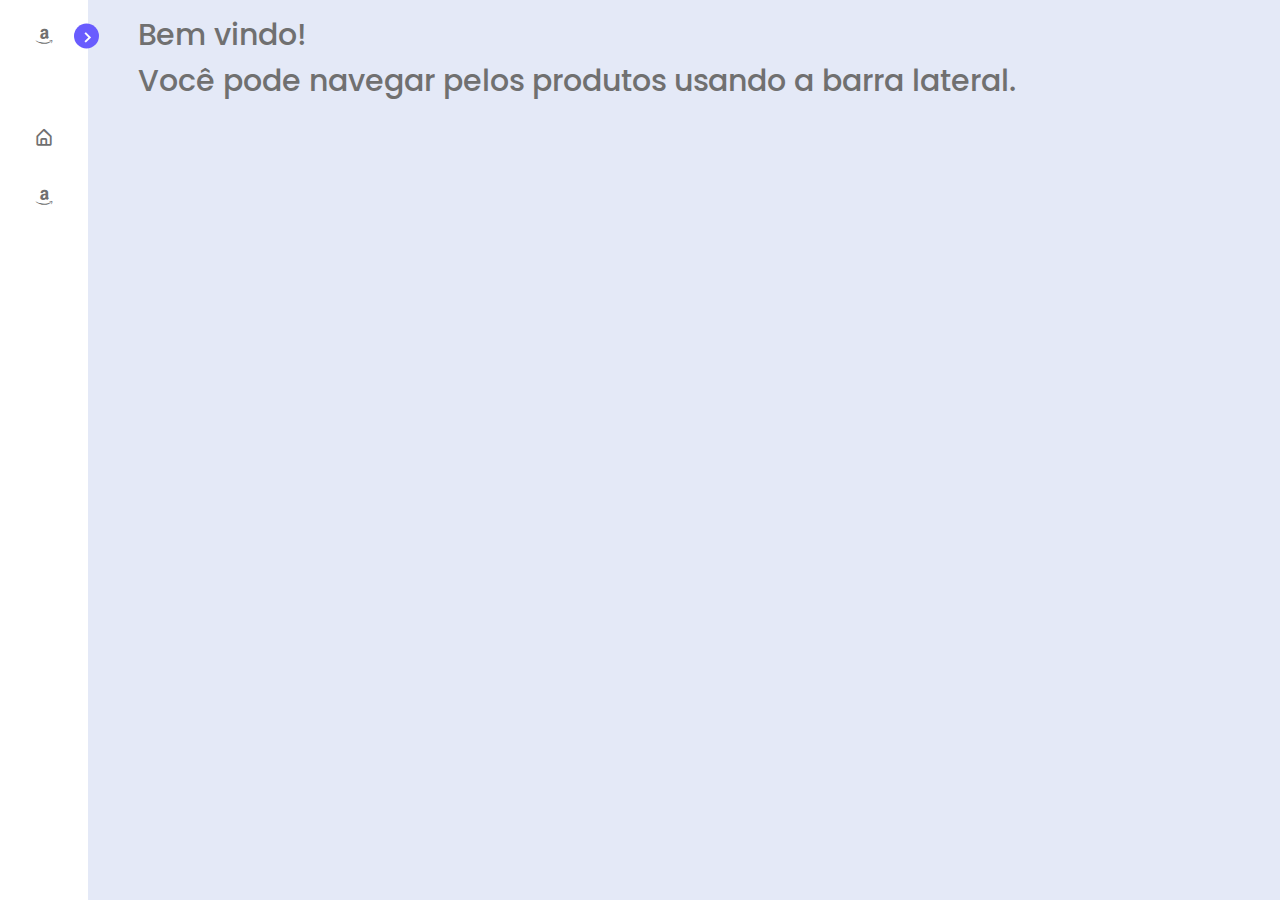
==== index.html @ 4ba23b30 "Deploy commit" ====
<!DOCTYPE html>
  <!-- Coding by CodingLab | www.codinglabweb.com -->
<html lang="en">
<head>
    <meta charset="UTF-8">
    <meta http-equiv="X-UA-Compatible" content="IE=edge">
    <meta name="viewport" content="width=device-width, initial-scale=1.0">
    
    <!----======== CSS ======== -->
    <link rel="stylesheet" href="style.css">
    
    <!----===== Boxicons CSS ===== -->
    <link href='https://unpkg.com/boxicons@2.1.1/css/boxicons.min.css' rel='stylesheet'>
    
    <!--<title>Dashboard Sidebar Menu</title>--> 
</head>
<body>
    <nav class="sidebar close">
        <header>
            <div class="image-text">
                <span class="image">
                    <i class='bx bxl-amazon icon' ></i>
                </span>

                <div class="text logo-text">
                    <span class="name">Produtos</span>
                    <span class="profession">Products</span>
                </div>
            </div>

            <i class='bx bx-chevron-right toggle'></i>
        </header>

        <div class="menu-bar">
            <div class="menu">

               
                <ul class="menu-links">
                    <li class="nav-link">
                        <a href="index.html">
                            <i class='bx bx-home-alt icon' ></i>
                            <span class="text nav-text">Home</span>
                        </a>
                    </li>

                    <li class="nav-link">
                        <a href="disp.html">
                            <i class='bx bxl-amazon icon' ></i>
                            <span class="text nav-text">Disp. Amazon</span>
                        </a>
                    </li>

                        

                    

                </ul>
            </div>

        </div>

    </nav>

    <section class="home">
        <div class="text">Bem vindo!
            <br>
            Você pode navegar pelos produtos usando a barra lateral.
        </div>
    </section>

    <script>
        const body = document.querySelector('body'),
      sidebar = body.querySelector('nav'),
      toggle = body.querySelector(".toggle"),
      searchBtn = body.querySelector(".search-box"),
      modeSwitch = body.querySelector(".toggle-switch"),
      modeText = body.querySelector(".mode-text");


toggle.addEventListener("click" , () =>{
    sidebar.classList.toggle("close");
})

searchBtn.addEventListener("click" , () =>{
    sidebar.classList.remove("close");
})

modeSwitch.addEventListener("click" , () =>{
    body.classList.toggle("dark");
    
    if(body.classList.contains("dark")){
        modeText.innerText = "Light mode";
    }else{
        modeText.innerText = "Dark mode";
        
    }
});
    </script>

</body>
</html>
---- style.css ----
/* Google Font Import - Poppins */
@import url('https://fonts.googleapis.com/css2?family=Poppins:wght@300;400;500;600;700&display=swap');
*{
    margin: 0;
    padding: 0;
    box-sizing: border-box;
    font-family: 'Poppins', sans-serif;
}

:root{
    /* ===== Colors ===== */
    --body-color: #E4E9F7;
    --sidebar-color: #FFF;
    --primary-color: #695CFE;
    --primary-color-light: #F6F5FF;
    --toggle-color: #DDD;
    --text-color: #707070;

    /* ====== Transition ====== */
    --tran-03: all 0.2s ease;
    --tran-03: all 0.3s ease;
    --tran-04: all 0.3s ease;
    --tran-05: all 0.3s ease;
}

body{
    min-height: 100vh;
    background-color: var(--body-color);
    transition: var(--tran-05);
}

::selection{
    background-color: var(--primary-color);
    color: #fff;
}

body.dark{
    --body-color: #18191a;
    --sidebar-color: #242526;
    --primary-color: #3a3b3c;
    --primary-color-light: #3a3b3c;
    --toggle-color: #fff;
    --text-color: #ccc;
}

/* ===== Sidebar ===== */
 .sidebar{
    position: fixed;
    top: 0;
    left: 0;
    height: 100%;
    width: 250px;
    padding: 10px 14px;
    background: var(--sidebar-color);
    transition: var(--tran-05);
    z-index: 100;  
}
.sidebar.close{
    width: 88px;
}

/* ===== Reusable code - Here ===== */
.sidebar li{
    height: 50px;
    list-style: none;
    display: flex;
    align-items: center;
    margin-top: 10px;
}

.sidebar header .image,
.sidebar .icon{
    min-width: 60px;
    border-radius: 6px;
}

.sidebar .icon{
    min-width: 60px;
    border-radius: 6px;
    height: 100%;
    display: flex;
    align-items: center;
    justify-content: center;
    font-size: 20px;
}

.sidebar .text,
.sidebar .icon{
    color: var(--text-color);
    transition: var(--tran-03);
}

.sidebar .text{
    font-size: 17px;
    font-weight: 500;
    white-space: nowrap;
    opacity: 1;
}
.sidebar.close .text{
    opacity: 0;
}
/* =========================== */

.sidebar header{
    position: relative;
}

.sidebar header .image-text{
    display: flex;
    align-items: center;
}
.sidebar header .logo-text{
    display: flex;
    flex-direction: column;
}
header .image-text .name {
    margin-top: 2px;
    font-size: 18px;
    font-weight: 600;
}

header .image-text .profession{
    font-size: 16px;
    margin-top: -2px;
    display: block;
}

.sidebar header .image{
    display: flex;
    align-items: center;
    justify-content: center;
}

.sidebar header .image img{
    width: 40px;
    border-radius: 6px;
}

.sidebar header .toggle{
    position: absolute;
    top: 50%;
    right: -25px;
    transform: translateY(-50%) rotate(180deg);
    height: 25px;
    width: 25px;
    background-color: var(--primary-color);
    color: var(--sidebar-color);
    border-radius: 50%;
    display: flex;
    align-items: center;
    justify-content: center;
    font-size: 22px;
    cursor: pointer;
    transition: var(--tran-05);
}

body.dark .sidebar header .toggle{
    color: var(--text-color);
}

.sidebar.close .toggle{
    transform: translateY(-50%) rotate(0deg);
}

.sidebar .menu{
    margin-top: 40px;
}

.sidebar li.search-box{
    border-radius: 6px;
    background-color: var(--primary-color-light);
    cursor: pointer;
    transition: var(--tran-05);
}

.sidebar li.search-box input{
    height: 100%;
    width: 100%;
    outline: none;
    border: none;
    background-color: var(--primary-color-light);
    color: var(--text-color);
    border-radius: 6px;
    font-size: 17px;
    font-weight: 500;
    transition: var(--tran-05);
}
.sidebar li a{
    list-style: none;
    height: 100%;
    background-color: transparent;
    display: flex;
    align-items: center;
    height: 100%;
    width: 100%;
    border-radius: 6px;
    text-decoration: none;
    transition: var(--tran-03);
}

.sidebar li a:hover{
    background-color: var(--primary-color);
}
.sidebar li a:hover .icon,
.sidebar li a:hover .text{
    color: var(--sidebar-color);
}
body.dark .sidebar li a:hover .icon,
body.dark .sidebar li a:hover .text{
    color: var(--text-color);
}

.sidebar .menu-bar{
    height: calc(100% - 55px);
    display: flex;
    flex-direction: column;
    justify-content: space-between;
    overflow-y: scroll;
}
.menu-bar::-webkit-scrollbar{
    display: none;
}
.sidebar .menu-bar .mode{
    border-radius: 6px;
    background-color: var(--primary-color-light);
    position: relative;
    transition: var(--tran-05);
}

.menu-bar .mode .sun-moon{
    height: 50px;
    width: 60px;
}

.mode .sun-moon i{
    position: absolute;
}
.mode .sun-moon i.sun{
    opacity: 0;
}
body.dark .mode .sun-moon i.sun{
    opacity: 1;
}
body.dark .mode .sun-moon i.moon{
    opacity: 0;
}

.menu-bar .bottom-content .toggle-switch{
    position: absolute;
    right: 0;
    height: 100%;
    min-width: 60px;
    display: flex;
    align-items: center;
    justify-content: center;
    border-radius: 6px;
    cursor: pointer;
}
.toggle-switch .switch{
    position: relative;
    height: 22px;
    width: 40px;
    border-radius: 25px;
    background-color: var(--toggle-color);
    transition: var(--tran-05);
}

.switch::before{
    content: '';
    position: absolute;
    height: 15px;
    width: 15px;
    border-radius: 50%;
    top: 50%;
    left: 5px;
    transform: translateY(-50%);
    background-color: var(--sidebar-color);
    transition: var(--tran-04);
}

body.dark .switch::before{
    left: 20px;
}

.home{
    position: absolute;
    top: 0;
    top: 0;
    left: 250px;
    height: 100vh;
    width: calc(100% - 250px);
    background-color: var(--body-color);
    transition: var(--tran-05);
}
.home .text{
    font-size: 30px;
    font-weight: 500;
    color: var(--text-color);
    padding: 12px 60px;
}

.sidebar.close ~ .home{
    left: 78px;
    height: 100vh;
    width: calc(100% - 78px);
}
body.dark .home .text{
    color: var(--text-color);
}
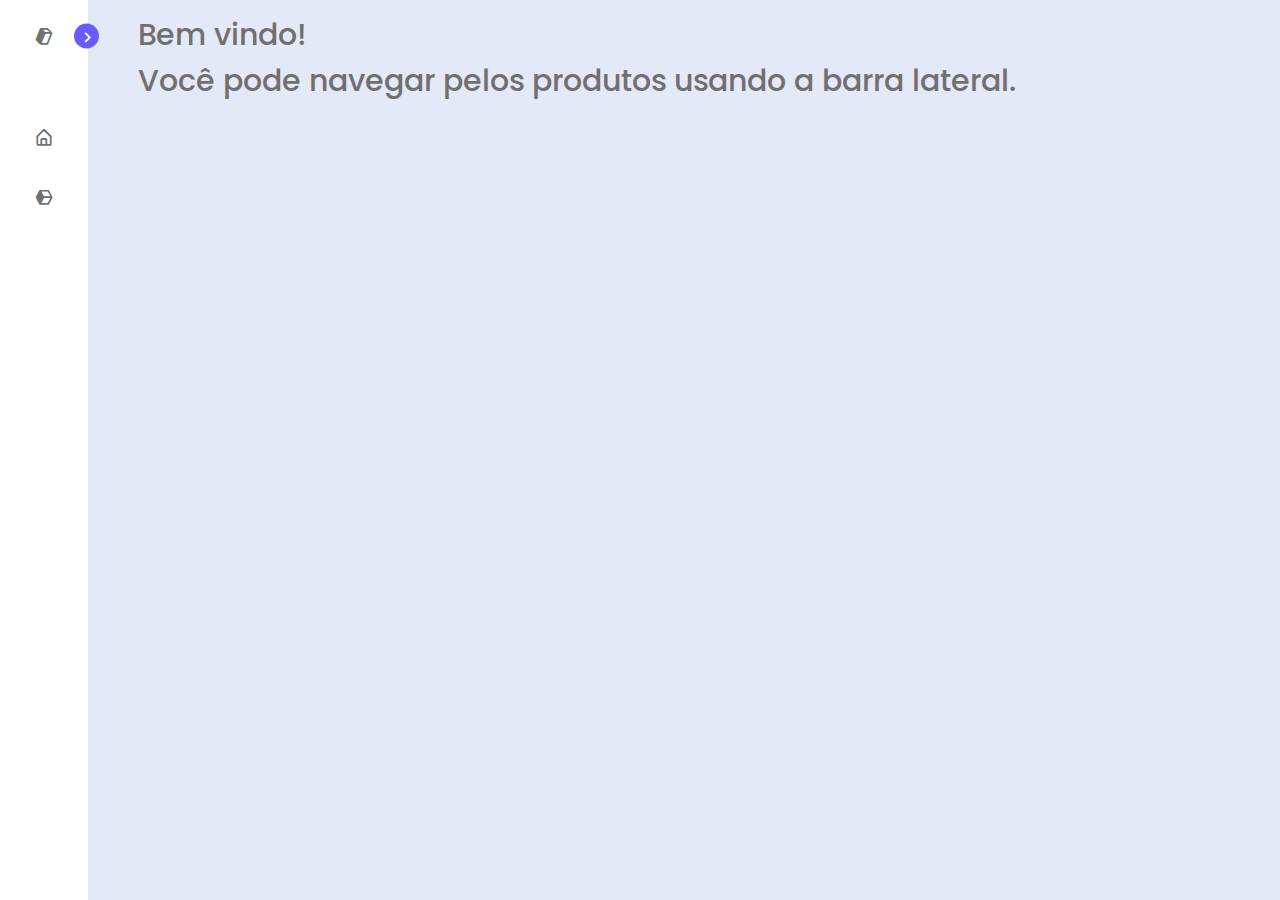
==== commit d9e4681c: "Icon adjusts" ====
--- a/index.html
+++ b/index.html
@@ -1,5 +1,4 @@
 <!DOCTYPE html>
-  <!-- Coding by CodingLab | www.codinglabweb.com -->
 <html lang="en">
 <head>
     <meta charset="UTF-8">
@@ -11,15 +10,15 @@
     
     <!----===== Boxicons CSS ===== -->
     <link href='https://unpkg.com/boxicons@2.1.1/css/boxicons.min.css' rel='stylesheet'>
-    
-    <!--<title>Dashboard Sidebar Menu</title>--> 
+    <link rel="shortcut icon" type="imagex/png" href="./cube-alt-solid-24.png">
+    <title>Amazon Seller</title>
 </head>
 <body>
     <nav class="sidebar close">
         <header>
             <div class="image-text">
                 <span class="image">
-                    <i class='bx bxl-amazon icon' ></i>
+                    <i class='bx bxs-cuboid icon'></i>
                 </span>
 
                 <div class="text logo-text">
@@ -30,7 +29,6 @@
 
             <i class='bx bx-chevron-right toggle'></i>
         </header>
-
         <div class="menu-bar">
             <div class="menu">
 
@@ -45,7 +43,7 @@
 
                     <li class="nav-link">
                         <a href="disp.html">
-                            <i class='bx bxl-amazon icon' ></i>
+                            <i class='bx bxs-cube-alt icon'></i>
                             <span class="text nav-text">Disp. Amazon</span>
                         </a>
                     </li>
